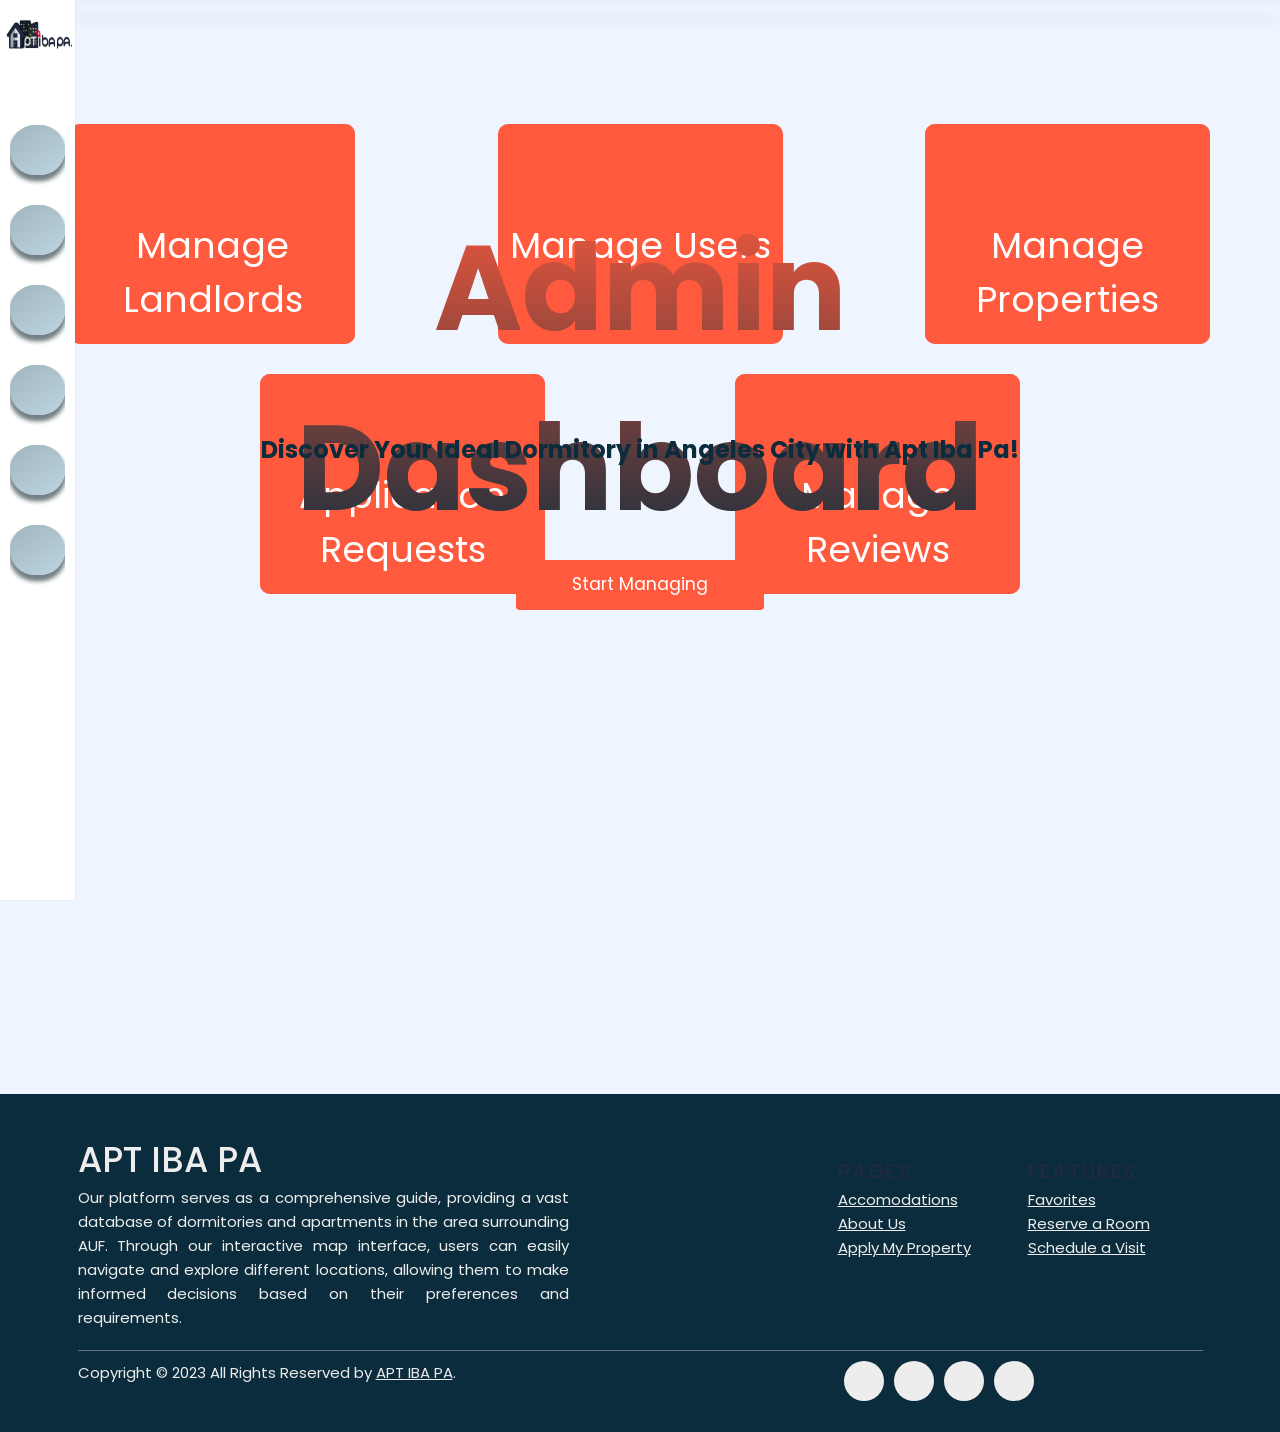
==== dashboard.html @ 17093d1e "first commit" ====
<!DOCTYPE html>
<html lang="en">
<head>
    <meta charset="UTF-8">
    <meta name="viewport" content="width=device-width, initial-scale=1.0">
    <link href="https://cdn.jsdelivr.net/npm/bootstrap@5.3.2/dist/css/bootstrap.min.css" rel="stylesheet" integrity="sha384-T3c6CoIi6uLrA9TneNEoa7RxnatzjcDSCmG1MXxSR1GAsXEV/Dwwykc2MPK8M2HN" crossorigin="anonymous">
    <script src="https://kit.fontawesome.com/2eead9cc17.js" crossorigin="anonymous"></script>
    <link rel="stylesheet" href="https://cdnjs.cloudflare.com/ajax/libs/animate.css/4.1.1/animate.min.css"/>
    <link flex href="https://unpkg.com/boxicons@2.1.4/css/boxicons.min.css" rel="stylesheet" />
    <link href="css/dashboard.css" rel="stylesheet" />
    <link href="css/dashboardkane.css" rel="stylesheet" />
    <link href="css/sidebar.css" rel="stylesheet" />
    <script src="js/sidebar.js" defer></script>
    <title>Dashboard</title>
</head>
<body class="m-0 p-0">
    <nav class="sidebar  z-2">
        <div class="logo_items flex justify-content-center">
          <span class="nav_image">
            <img src="images/logo.png" alt="logo_img" />
          </span>
        </div>
        <div class="menu_container ">
          <div class="menu_items">
            <ul class="menu_item" style="padding-left:0%;">
              <li class="item mt-5 mb-5">
                <a href="dashboard.html" class="link flex">
                    <i class="fa-solid fa-house"></i>
                  <span class="fs-2">Dashboard</span>
                </a>
              </li>
              <li class="item mb-5">
                <a href="#" class="link flex">
                    <i class="fa-solid fa-house-user"></i>
                  <span class="fs-2">Landlords</span>
                </a>
              </li>
              <li class="item mb-5">
                <a href="#" class="link flex">
                    <i class="fa-solid fa-users"></i>
                  <span class="fs-2">Users</span>
                </a>
              </li>
              <li class="item mb-5">
                <a href="#" class="link flex">
                    <i class="fa-solid fa-building-user"></i>
                  <span class="fs-2">Properties</span>
                </a>
              </li>
              <li class="item mb-5">
                <a href="#" class="link flex">
                    <i class="fa-solid fa-horse"></i>
                  <span class="fs-2">Reviews</span>
                </a>
              </li>
              <li class="item mb-5">
                <a href="#" class="link flex">
                    <i class="fa-solid fa-drumstick-bite"></i>
                  <span class="fs-3"> Application Requests</span>
                </a>
              </li>
            </ul>
          </div>
          
          <!-- Navbar -->
                <nav class="navbar flex">
                    <i class="bx bx-menu" id="sidebar-open"></i>
                </nav>
            </div>
    </nav>
  
    <div class="container-fluid m-0 p-0">
        <div class="hero-banner m-0 p-0">
            <img src="../capadmin/images/room.jpg" class="img-fluid" width="99999" alt="">
        </div>
        <div class="logo">
            <img src="../capadmin/images/logo.png" class="img-fluid" alt="">
        </div>
        <div class="hero-text">
            Admin Dashboard
        </div>
        <p class="hero-subtitle">
            Discover Your Ideal Dormitory in Angeles City with Apt Iba Pa!
        </p>
        <div class="hero-button">
            <a class="btn fs-3 pt-3" href="#banner-cards" role="button">Start Managing</a>
        </div>
    </div>

    <div class="container cards" id="banner-cards">
        <div class="row banner-cards justify-content-between">
            <div class="col-3 text-center animate__animated animate__slideInLeft">
                <a class="btn button-cards" href="#" role="button">
                    <div class="row mt-5 pt-5">
                        <i class="fa-solid fa-house-user fa-2xl mb-5"></i>
                        Manage Landlords
                    </div>
                </a>
            </div>
            <div class="col-3 text-center animate__animated animate__slideInLeft">
                <a class="btn button-cards" href="#" role="button">
                    <div class="row mt-5 pt-5 justify-content-center align-items-center">
                        <i class="fa-solid fa-users fa-2xl mb-5"></i>
                        Manage Users
                    </div>
                </a>
            </div>
            <div class="col-3 text-center animate__animated animate__slideInLeft">
                <a class="btn button-cards" href="#" role="button">
                    <div class="row mt-5 pt-5">
                        <i class="fa-solid fa-building-user fa-2xl mb-5"></i>
                        Manage Properties
                    </div>
                </a>
            </div>
        </div>
        <div class="row mt-5 banner-cards justify-content-evenly">
            <div class="col-3 text-center animate__animated animate__slideInRight">
                <a class="btn button-cards" href="#" role="button">
                    <div class="row mt-5 pt-5">
                        <i class="fa-solid fa-horse fa-2xl mb-5"></i>
                        Application Requests
                    </div>
                </a>
            </div>
            <div class="col-3 text-center animate__animated animate__slideInRight">
                <a class="btn button-cards" href="#" role="button">
                    <div class="row mt-5 pt-5 justify-content-center align-items-center">
                        <i class="fa-solid fa-drumstick-bite fa-2xl mb-5"></i>
                        Manage Reviews
                    </div>
                </a>
            </div>
        </div>
    </div>




    <footer class="site-footer mt-5">
        <div class="container-fluid">
          <div class="container">
          <div class="row">
              <div class="col-sm-12 col-md-8">
              <h2>APT IBA PA</h2>
                <div class="row">
                  <div class="col-sm-12 col-md-8">
                    <p class="text-justify">
                      Our platform serves as a comprehensive guide, providing a vast database of dormitories and apartments in the area surrounding AUF. Through our interactive map interface, users can easily navigate and explore different locations, allowing them to make informed decisions based on their preferences and requirements.
                    </p>
                  </div>
                </div>
              </div>
  
              <div class="col-xs-6 col-md-2 me-auto pt-4">
              <h6>Pages</h6>
              <ul class="footer-links">
                  <li><a href="http://scanfcode.com/category/c-language/">Accomodations</a><li>
                  <li>
                  <a href="http://scanfcode.com/category/front-end-development/">About Us</a>
                  </li>
                  <li>
                  <a href="http://scanfcode.com/category/back-end-development/">Apply My Property</a>
              </ul>
              </div>
  
              <div class="col-xs-6 col-md-2 pt-4">
              <h6>Features</h6>
              <ul class="footer-links">
                  <li><a href="http://scanfcode.com/about/">Favorites</a></li>
                  <li><a href="http://scanfcode.com/contact/">Reserve a Room</a></li>
                  <li>
                  <a href="http://scanfcode.com/contribute-at-scanfcode/">Schedule a Visit</a>
              </ul>
              </div>
          </div>
          <hr />
          </div>
          <div class="container">
          <div class="row">
              <div class="col-md-8 col-sm-6 col-xs-12">
              <p class="copyright-text">
                  Copyright &copy; 2023 All Rights Reserved by
                  <a href="#">APT IBA PA</a>.
              </p>
              </div>
  
              <div class="col-md-4 col-sm-6 col-xs-12">
              <ul class="social-icons">
                  <li>
                  <a class="facebook" href="#"><i class="fa fa-facebook"></i></a>
                  </li>
                  <li>
                  <a class="twitter" href="#"><i class="fa fa-twitter"></i></a>
                  </li>
                  <li>
                  <a class="dribbble" href="#"><i class="fa fa-dribbble"></i></a>
                  </li>
                  <li>
                  <a class="linkedin" href="#"><i class="fa fa-linkedin"></i></a>
                  </li>
              </ul>
              </div>
          </div>
          </div>
        </div>
    </footer>


  


    <script src="https://cdn.jsdelivr.net/npm/@popperjs/core@2.11.8/dist/umd/popper.min.js" integrity="sha384-I7E8VVD/ismYTF4hNIPjVp/Zjvgyol6VFvRkX/vR+Vc4jQkC+hVqc2pM8ODewa9r" crossorigin="anonymous"></script>
    <script src="https://cdn.jsdelivr.net/npm/bootstrap@5.3.2/dist/js/bootstrap.min.js" integrity="sha384-BBtl+eGJRgqQAUMxJ7pMwbEyER4l1g+O15P+16Ep7Q9Q+zqX6gSbd85u4mG4QzX+" crossorigin="anonymous"></script>
</body>
</html>
---- css/dashboard.css ----
@import url('https://fonts.googleapis.com/css2?family=Poppins:wght@300;400;500;600;700&display=swap');


:root {
   --box-shadow: 0 .5rem 1rem rgba(0, 0, 0, .1);
   --body-color: #E4E9F7;
   --light-bg: #eee;
          /* Variables for storing colors */
    --card-clr: #161922;
    --body-clr: #191d28;
    --primary-clr: #f0bf6a;
    --heading-clr: #dadada;
    --text-clr: #767a86;


   --dark-jungle-green: hsl(188, 63%, 7%);
   --prussian-blue: hsl(200, 69%, 14%);
   --raisin-black-1: hsl(227, 29%, 13%);
   --raisin-black-2: hsl(229, 17%, 19%);
   --yellow-green: hsl(89, 72%, 45%);
   --orange-soda: hsl(9, 100%, 62%);
   --cultured-1: hsl(0, 0%, 93%);
   --cultured-2: hsl(192, 24%, 96%);
   --misty-rose: hsl(7, 56%, 91%);
   --alice-blue: hsl(210, 100%, 97%);
   --seashell: hsl(8, 100%, 97%);
   --cadet: hsl(200, 15%, 43%);
   --white: hsl(0, 0%, 100%);
   --black: hsl(0, 0%, 0%);
   --opal: hsl(180, 20%, 62%);
}


html {
   font-size: 62.5%;
   overflow-x: hidden;
   scroll-behavior: smooth;
   scroll-padding-top: 10rem;
}

body {
   background: var(--white);
}

section {
   padding: 3rem 2rem;

   margin: 0 auto;
}
/* removed from section  max-width: 1200px; */





/* Navbar */

.navbarNav .nav-link {
   background-color: var(--orange-soda);
   color: #FFF;
   border-radius: 5px;
}

.navbar-nav .nav-item {
   font-size: 1.5rem;
   font-weight: 600;
   padding: 1rem;
   border-radius: 5px;
}


.nav-item .nav-link:hover, .nav-item .nav-link:focus{
   background-color: var(--orange-soda);;
   color: #FFF;
   border-radius: 5px;

}

.signInbtn{
   background-color: var(--prussian-blue);
   color: #FFF;
   font-size: 1.5rem;
}

.signInbtn:hover {
   background-color: var(--orange-soda);
   color: #E4E9F7;
}

/* .d-flex .btn {
   background-color: #232A3D;
   color: #FFF;
   font-size: 1.5rem;
}

.d-flex .btn:hover {
   background-color: #E4E9F7;
   color: #232A3D;
} */

.jumbotron {
   background: url('../images/header.png') no-repeat center fixed;
   max-width: 100%;
   background-size: cover;
   background-color: rgba(0, 0, 0, .3);
   height: 500px;
   /* background-color: rgba(21, 89, 121, 0.3); */
}

.hero {
   background: var(--cultured-2);
}

.hero-title {
   font-size: 40px;
   color: var(--orange-soda);
}

.hero-text {
   text-align: justify;
}

.hero .btn{
   background-color: var(--orange-soda)
}

.hero .btn i{
   color: #fff;
}

.hero .btn:active, .hero .btn:focus{
   color: #fff;
}

#headerTitle {
   color: #E4E9F7;
   margin-top: 15px;
}

#headerTitle h2 {
   font-size: 5rem;
}

#headerDetails {
   color: #E4E9F7;
   font-size: 2rem;
}

.btnSearch {
   background-color: var(--orange-soda);
   color: #FFF;
   font-size: 1.5rem;
   padding: .7rem;
}

.btnSearch:hover {
   background-color: #E4E9F7;
   color: #232A3D;
}

.form-control {
   font-size: 1.5rem;
}




/* Info buttons */

.info .box-container {
   display: grid;
   grid-template-columns: repeat(auto-fit, 30rem);
   gap: 2rem;
   justify-content: center;
   align-items: center;
   border: #232A3D;

}

.info .box-container .box {
   background-color: var(--prussian-blue);
   box-shadow: var(--box-shadow);
   padding: 4rem;
   text-align: center;
   transition: background-color 0.3s;
   border: none;
   cursor: pointer;
   border-radius: 12px;
   border: #232A3D;
   text-decoration: none;
}

.info .box-container .box:hover {
   background-color: var(--orange-soda);
   /* Change the background color on hover */
   box-shadow: var(--box-shadow);
}

.info .box-container .box img {
   margin: 1rem 0;
   height: 4rem;
}

.info .box-container .box h3 {
   font-size: 1.5rem;
   padding: -1rem 0;
   color: #fff;
   text-decoration: none;
}

/* Featured Section */


.featureHeading {
   text-align: left;
   margin-bottom: 20px;
   font-size: 5rem;
   font-weight: 600;
   color: var(--orange-soda);
}

.listings{
   background: var(--cultured-2);
}


.listings .box-container {
   justify-content: center;
   align-items: flex-start;
}

.listings .box-container .box {
   background-color: var(--white);
   box-shadow: var(--box-shadow);
   padding: 3rem;
   overflow-x: hidden;
   border-radius: 20px;
}

.listings .box-container .box .admin {
   display: flex;
   align-items: center;
   gap: 1.5rem;
}

.listings .box-container .box .admin h3 {
   height: 4.5rem;
   line-height: 4.4rem;
   width: 4.5rem;
   border-radius: 50%;
   font-size: 2rem;
   color: var(--black);
   background-color: var(--light-bg);
   text-align: center;
}

.listings .box-container .box .admin p {
   font-size: 1.7rem;
   color: var(--black);
   padding-bottom: 1px;
}

.listings .box-container .box .admin span {
   font-size: 1.5rem;
   color: var(--light-color);
}



/* lsiting price */

.rentName .price {
   gap: 1.5rem;
   font-size: 2.5rem;
   font-weight: normal;
   margin-top: .5rem;
}

.rent {
   font-size: 1.2rem;
   color: var(--black);
   padding-bottom: .3rem;
}

#peso {
   font-size: 1.6rem;
   color: var(--light-color);
   font-weight: bold;
}

/*  */

.listings .box-container .box .thumb {
   position: relative;
   height: 30rem;
   overflow: hidden;
   margin: 1.5rem 0;
}

.listings .box-container .box .thumb img {
   height: 100%;
   object-fit: cover;
   border-radius: 10px;
}

.listings .box-container .box:hover .thumb img {
   transform: scale(1.1);
}

.listings .box-container .box .thumb .total-rooms-left {
   position: absolute;
   top: 1rem;
   left: 1rem;
   background-color: rgba(0, 0, 0, .3);
   color: var(--white);
   padding: .5rem 1.5rem;
   font-size: 1.6rem;
   z-index: 1;
}

.listings .box-container .box .thumb .total-rooms-left i {
   margin-right: .7rem;
}

.listings .box-container .box .thumb .type {
   position: absolute;
   bottom: 1rem;
   left: .7rem;
   z-index: 1;
}

.listings .box-container .box .thumb .type span {
   margin-right: .7rem;
   padding: .5rem 1.5rem;
   color: #fff;
   background-color: var(--prussian-blue);
   font-size: 1.6rem;
}

.listings .box-container .box .thumb .save {
   position: absolute;
   top: 1rem;
   right: 1rem;
   z-index: 1;
}

.listings .box-container .box .thumb .save button {
      background: transparent;
      border: none;
      outline: none;
      color: var(--orange-pale);
   }


.listings .box-container .box .thumb .save button:hover {
   background: transparent;
   border: none;
   outline: none;
   color: var(--orange-soda) !important;
}



.listings .box-container .box .name {
   font-size: 2rem;
   text-overflow: ellipsis;
   overflow-x: hidden;
   color: var(--black);
   margin-bottom: .5rem;
   overflow-y: hidden;
}

.listings .box-container .box .rentName {
   font-size: 1.3rem;
   text-overflow: ellipsis;
   overflow-x: hidden;
   color: var(--black);
   margin-bottom: .5rem;
   overflow-y: hidden;
   font-weight: bold;
}


.listings .box-container .box .location {
   padding-top: 1rem;
   font-size: 1.6rem;
   color: var(--light-color);
}

.listings .box-container .box .location i {
   margin-right: 1rem;
   color: var(--main-color);
}

.listings .box-container .box .flex {
   display: flex;
   background-color: var(--light-bg);
   padding-top: 1rem;
   justify-content: space-between;
   align-items: center;
   text-align: center;
   margin: 1.5rem 0;
   flex-wrap: wrap;
   gap: 1.5rem;
}

.listings .box-container .box .flex p {
   font-size: 1.6rem;
   flex: 1 1 4rem;
}

.listings .box-container .box .flex p span {
   color: var(--light-color);
}

.listings .box-container .box .flex p i {
   margin-right: 1rem;
   color: var(--main-color);
}

/* Featured Buttons */

.btnView,
.inline-btn {
   margin-top: 1rem;
   padding: 1rem 3rem;
   background-color: var(--orange-soda);
   color: #fff;
   cursor: pointer;
   text-align: center;
   font-size: 1.8rem;
   text-transform: capitalize;
}

.btnView:hover,
.inline-btn:hover {
   
   background-color: hsl(9, 97%, 57%);

}

.btnView {
   display: block;
   width: 100%;
   border-radius: 5px;
   text-decoration: none;
}

.btnRating {
   display: block;
   width: 100%;
   border-radius: 5px;
   margin-top: 1rem;
   padding-top: 1.5rem;
   padding-bottom: 1rem;
   background-color: #E4E9F7;
   color: #232A3D;
   font-size: 1.5rem;
   font-weight: bold;
   text-transform: capitalize;
   justify-content: start;
   text-align: center;
}

.starRating {
   color: #ffc481;
}

/* Offers boxes */


.offersHeading {
   text-align: left;
   margin-bottom: 20px;
   font-size: 5rem;
   font-weight: 600;
   color: var(--prussian-blue);
}

.offers .box-container {
   justify-content: center;
   align-items: center;
}

.offers .box-container .box {
   background-color: var(--cultured-2);
   box-shadow: var(--box-shadow);
   padding: 3rem;
   text-align: center;
   transition: background-color 0.3s;
   border: none;
   border-radius: 5px;
}

.fa-circle {
   color: var(--misty-rose);
}

.offers .box-container .box h3{
   font-size: 2rem;
}

.offers .box-container .box p{
   font-size: 1.2rem;
}

.offers .box-container .box img {
   margin: 1rem 0;
   height: 5rem;
}

.jumbuildings {
   background: url('../images/header3.png') no-repeat bottom fixed;
   background-size: contain;
}

/* Footer */

.site-footer {
   background-color: var(--prussian-blue);
   padding: 45px 0 20px;
   font-size: 15px;
   line-height: 24px;
   color: var(--cultured-1);
}

.site-footer hr {
   border-top-color: #bbb;
   opacity: 0.5
}

.site-footer hr.small {
   margin: 20px 0
}

.site-footer h6 {
   color: #232A3D;
   font-size: 2rem;
   text-transform: uppercase;
   margin-top: 5px;
   letter-spacing: 2px
}

.site-footer h2{
   font-size: 3.5rem;
}

.site-footer .text-justify{
   text-align: justify;
}

.site-footer a {
   color: var(--cultured-1);
}

.site-footer a:hover {
   color: #3366cc;
   text-decoration: none;
}

.footer-links {
   padding-left: 0;
   list-style: none
}

.footer-links li {
   display: block
}

.footer-links a {
   color: var(--cultured-1);
}

.footer-links a:active, .footer-links a:focus, .footer-links a:hover {
   color: #3366cc;
   text-decoration: none;
}

.footer-links.inline li {
   display: inline-block
}

.site-footer .social-icons {
   text-align: left
}

.site-footer .social-icons a {
   width: 40px;
   height: 40px;
   line-height: 40px;
   margin-left: 6px;
   margin-right: 0;
   border-radius: 100%;
   background-color: var(--cultured-1);
}

.copyright-text {
   margin: 0
}

@media (max-width:991px) {
   .site-footer [class^=col-] {
      margin-bottom: 30px
   }
}

@media (max-width:767px) {
   .site-footer {
      padding-bottom: 0
   }

   .site-footer .copyright-text, .site-footer .social-icons {
      text-align: center
   }
}

.social-icons {
   padding-left: 0;
   margin-bottom: 0;
   list-style: none
}

.social-icons li {
   display: inline-block;
   margin-bottom: 4px
}

.social-icons li.title {
   margin-right: 15px;
   text-transform: uppercase;
   color: #96a2b2;
   font-weight: 700;
   font-size: 13px
}

.social-icons a {
   background-color: var(--cultured-1);
   color: #818a91;
   font-size: 16px;
   display: inline-block;
   line-height: 44px;
   width: 44px;
   height: 44px;
   text-align: center;
   margin-right: 8px;
   border-radius: 100%;
   -webkit-transition: all .2s linear;
   -o-transition: all .2s linear;
   transition: all .2s linear
}

.social-icons a:active, .social-icons a:focus, .social-icons a:hover {
   color: #fff;
   background-color: #29aafe
}

.social-icons.size-sm a {
   line-height: 34px;
   height: 34px;
   width: 34px;
   font-size: 14px
}

.social-icons a.facebook:hover {
   background-color: #3b5998
}

.social-icons a.twitter:hover {
   background-color: #00aced
}

.social-icons a.linkedin:hover {
   background-color: #007bb6
}

.social-icons a.dribbble:hover {
   background-color: #ea4c89
}

@media (max-width:767px) {
   .social-icons li.title {
      display: block;
      margin-right: 0;
      font-weight: 600
   }
}

/* Accommodations */

.accomJumbuildings {
   background: url('../images/header3.png') no-repeat bottom fixed;
   background-size: 100%;
}

.filterButton {
   text-align: center;
   font-size: 1rem;
   color: var(--black);
}

.btnFilter,
.inline-btn {
   margin-top: 1rem;
   padding: 1rem;
   background-color: #232A3D;
   color: #fff;
   cursor: pointer;
   text-align: center;
   font-size: 1.8rem;
   text-transform: capitalize;
}

.btnFilter:hover,
.inline-btn:hover {
   background-color: #303030;

}

.btnFilter {
   display: block;
   border-radius: 25px;
   text-decoration: none;
}

/* Accommodations */


.accommodations .box-container {
   justify-content: center;
   align-items: flex-start;
}

.accommodations .box-container .box {
   background-color: #E4E9F7;
   box-shadow: var(--box-shadow);
   overflow-x: hidden;
   margin-top: 2.2rem;
}

.accommodations .box-container .box .admin {
   display: flex;
   align-items: center;
   gap: 1.5rem;
}

.accommodations .box-container .box .admin h3 {
   height: 4.5rem;
   line-height: 4.4rem;
   width: 4.5rem;
   border-radius: 50%;
   font-size: 2rem;
   color: var(--black);
   background-color: var(--light-bg);
   text-align: center;
}

.accommodations .box-container .box .admin p {
   font-size: 1.7rem;
   color: var(--black);
   padding-bottom: 1px;
}

.accommodations .box-container .box .admin span {
   font-size: 1.5rem;
   color: var(--light-color);
}



/* lsiting price */

.rentName .price {
   gap: 1.5rem;
   font-size: 2.5rem;
   font-weight: normal;
   margin-top: .5rem;
}

.rent {
   font-size: 1.2rem;
   color: var(--black);
   padding-bottom: .3rem;
}

#peso {
   font-size: 1.6rem;
   color: var(--light-color);
   font-weight: bold;
}

/*  */

.accommodations .box-container .box .thumb {
   position: relative;
   height: 20rem;
   overflow: hidden;
   margin: 1.5rem 0;
}

.accommodations .box-container .box .thumb img {
   height: 100%;
   width: 100%;
   transition: .2s linear;
}

.accommodations .box-container .box:hover .thumb img {
   transform: scale(1.1);
}

.accommodations .box-container .box .thumb .total-images {
   position: absolute;
   top: 1rem;
   left: 1rem;
   background-color: rgba(0, 0, 0, .3);
   color: var(--white);
   padding: .5rem 1.5rem;
   font-size: 1.6rem;
   z-index: 1;
}

.accommodations .box-container .box .thumb .total-images i {
   margin-right: .7rem;
}

.accommodations .box-container .box .thumb .type {
   position: absolute;
   bottom: 1rem;
   left: .7rem;
   z-index: 1;
}

.accommodations .box-container .box .thumb .type span {
   margin-right: .7rem;
   padding: .5rem 1.5rem;
   color: #fff;
   background-color: #232A3D;
   font-size: 1.6rem;
}

.accommodations .box-container .box .thumb .save {
   position: absolute;
   top: 1rem;
   right: 1rem;
   z-index: 1;
}

.accommodations .box-container .box .thumb .save button {
   background-color: rgba(0, 0, 0, .3);
   color: #fff;
   padding: .7rem 1rem;
   font-size: 1.6rem;
   cursor: pointer;
}

.accommodations .box-container .box .thumb .save button:hover {
   background-color: var(--main-color);
}

.btnBookmark {
   background: transparent;
   margin-top: 1.5rem;
   border: none;
   outline: none;
   color: grey;
   
}


/* 

.btnBookmark {
   background: transparent;
   margin-top: 1.3rem;
   border: none;
   outline: none;
   color: grey;
}

.bookMark{
   color: #ffffff;
   font-size: 3rem;
   text-align: left;
}





.btnBookmark {
   display: block;
   border-radius: 5px;
   margin-top: 1.3rem;
   font-weight: bold;
   justify-content: end;
   text-align: center;
   background: transparent;
   
}

/* .btnBookmark:hover {
   background-color: rgba(0, 0, 0, 0.3);
   color: #232A3D;
   cursor: pointer;
} 

.bookMark{
   color: #ffffff;
   font-size: 3rem;
   text-align: left;
} */


.accommodations .box-container .box .name {
   font-size: 2rem;
   text-overflow: ellipsis;
   overflow-x: hidden;
   color: var(--black);
   margin-bottom: .5rem;
   overflow-y: hidden;
}

.accommodations .box-container .box .rentName {
   font-size: 1.3rem;
   text-overflow: ellipsis;
   overflow-x: hidden;
   color: var(--black);
   margin-bottom: .5rem;
   overflow-y: hidden;
   font-weight: bold;
}


.accommodations .box-container .box .location {
   padding-top: 1rem;
   font-size: 1.6rem;
   color: var(--light-color);
}

.accommodations .box-container .box .location i {
   margin-right: 1rem;
   color: var(--main-color);
}

.accommodations .box-container .box .flex {
   display: flex;
   background-color: var(--light-bg);
   padding-top: 1rem;
   justify-content: space-between;
   align-items: center;
   text-align: center;
   margin: 1.5rem 0;
   flex-wrap: wrap;
   gap: 1.5rem;
}

.accommodations .box-container .box .flex p {
   font-size: 1.6rem;
   flex: 1 1 4rem;
}

.accommodations .box-container .box .flex p span {
   color: var(--light-color);
}

.accommodations .box-container .box .flex p i {
   margin-right: 1rem;
   color: var(--main-color);
}

/* View All button */

.btnViewAll:hover {
   background-color: hsl(200, 74%, 10%);;
   color: #fff;
   border-radius: 5px;
}

.btnViewAll {
   border-radius: 5px;
   background-color: var(--prussian-blue);
   width: 100%;
   padding: 1rem 3rem;
   color: #fff;
   cursor: pointer;
   text-align: center;
   font-size: 1.8rem;
   text-decoration: none;
   
}


/* View Property */

.carouselSmImages img:hover{
   cursor: pointer;
   transform: scale(1.1);
}

.view-property .details{
   background-color: var(--white);
   box-shadow: var(--box-shodow);
   padding: 2rem;
   overflow-x: hidden;
}

.view-property .details .thumb{
   background-color: var(--black);
   padding: 1.5rem;
   margin-bottom: 1.5rem;
}

.view-property .details .thumb .big-image img{
   height: 40rem;
   width: 100%;
   object-fit: contain;
}

.view-property .details .thumb .small-images{
   display: flex;
   justify-content: center;
   gap: 1.5rem;
   padding-top: 1rem;
   flex-wrap: wrap;
}

.view-property .details .thumb .small-images img{
   height: 7rem;
   width: 10rem;
   object-fit: cover;
   cursor: pointer;
   transition: .2s linear;
}

.view-property .details .thumb .small-images img:hover{
   transform: scale(1.1);
}

.view-property .details .name{
   font-size: 2rem;
   text-overflow: ellipsis;
   overflow-x: hidden;
   margin-bottom: .5rem;
}

.view-property .details .location{
   padding-top: 1rem;
   font-size: 1.6rem;
   color: var(--light-color);
}

.view-property .details .location i{
   margin-right: 1rem;
   color: var(--main-color);
}

.view-property .details .info{
   display: flex;
   background-color: var(--light-bg);
   padding: 1.5rem;
   margin: 1.5rem 0;
   justify-content: space-between;
   align-items: center;
   flex-wrap: wrap;
   gap: 2rem;
}

.view-property .details .info p{
   font-size: 1.7rem;
}

.view-property .details .info p span,
.view-property .details .info p a{
   color: var(--light-color);
}

.view-property .details .info p a:hover{
   text-decoration: underline;
}

.view-property .details .info p i{
   margin-right: 1.5rem;
   color: var(--main-color);
}

.view-property .details .title{
   font-size: 2rem;
   color: var(--black);
   padding-bottom: 1.5rem;
   border-bottom: var(--border);
}

.view-property .details .flex{
   margin: 1.5rem 0;
   display: flex;
   justify-content: space-between;
   flex-wrap: wrap;
}

.view-property .details .flex .box{
   flex: 1 1 40rem;
}

.view-property .details .flex .box p{
   padding: .5rem 0;
   font-size: 1.6rem;
   color: var(--light-color);
}

.view-property .details .flex .box i{
   color: var(--main-color);
   margin-right: 1.5rem;
}

.view-property .details .description{
   padding: .5rem 0;
   margin-top: .5rem;
   font-size: 1.6rem;
   color: var(--light-color);
   line-height: 1.5;
}

.view-property .details .thumb .big-image img{
   height: auto;
}

.view-property .details .thumb .small-images img{
   height: 4rem;
   width: 6rem;
}




/* 


.header-bottom-actions {
  background: var(--white);
  position: fixed;
  bottom: 0;
  left: 0;
  width: 100%;
  display: flex;
  justify-content: space-evenly;
  padding-block: 15px 10px;
  box-shadow: -2px 0 30px hsla(237, 71%, 52%, 0.2);
  z-index: 3;
}

.header-bottom-actions-btn i{
  color: hsl(0, 0%, 10%);
  font-size: 20px;
  margin-inline: auto;
  margin-bottom: 5px;
  --ionicon-stroke-width: 40px;
  transition: var(--transition);
}

.header-bottom-actions-btn:is(:hover, :focus) i { color: var(--orange-soda); }

.header-bottom-actions-btn span {
  color: var(--cadet);
  font-family: var(--ff-poppins);
  font-size: var(--fs-7);
  font-weight: var(--fw-500);
}



 */
---- css/dashboardkane.css ----
@import url('https://fonts.googleapis.com/css2?family=Poppins:wght@300;400;500;600;700&display=swap');

:root {
   --box-shadow: 0 .5rem 1rem rgba(0, 0, 0, .1);
   --body-color: #E4E9F7;
   --light-bg: #eee;
          /* Variables for storing colors */
    --card-clr: #161922;
    --body-clr: #191d28;
    --primary-clr: #f0bf6a;
    --heading-clr: #dadada;
    --text-clr: #767a86;


   --dark-jungle-green: hsl(188, 63%, 7%);
   --prussian-blue: hsl(200, 69%, 14%);
   --raisin-black-1: hsl(227, 29%, 13%);
   --raisin-black-2: hsl(229, 17%, 19%);
   --yellow-green: hsl(89, 72%, 45%);
   --orange-soda: hsl(9, 100%, 62%);
   --cultured-1: hsl(0, 0%, 93%);
   --cultured-2: hsl(192, 24%, 96%);
   --misty-rose: hsl(7, 56%, 91%);
   --alice-blue: hsl(210, 100%, 97%);
   --seashell: hsl(8, 100%, 97%);
   --cadet: hsl(200, 15%, 43%);
   --white: hsl(0, 0%, 100%);
   --black: hsl(0, 0%, 0%);
   --opal: hsl(180, 20%, 62%);
}

div.hero-banner img{
    filter: blur(5px);
    -webkit-filter: blur(5px);
    max-width: 100%;
    height: 100%;
    background-position: center;
    background-repeat: no-repeat;
    background-size: cover;
    pointer-events: none;
}

div.logo{
    position: absolute;
    top: 30%;
    left: 50%;
    transform: translate(-50%, -50%);
    z-index: 2;
    width: 20%;
    text-align: center;
    opacity: 0; 
    animation: fadeIn 2s forwards;
    pointer-events: none;
}

div.hero-text{
    color: var(--orange-soda);
    font-weight: bold;
    background: -webkit-linear-gradient(var(--orange-soda), var(--prussian-blue));
    background-clip: text;
    -webkit-background-clip: text;
    -webkit-text-fill-color: transparent;
    position: absolute;
    top: 42%;
    left: 50%;
    transform: translate(-50%, -50%);
    z-index: 2;
    width: 80%;
    padding: 20px;
    text-align: center;
    font-size: 120px;
    opacity: 0; 
    animation: fadeIn 2s forwards;
    pointer-events: none;
}

p.hero-subtitle{
    color: var(--prussian-blue);
    font-weight: bold;
    position: absolute;
    top: 50%;
    left: 50%;
    transform: translate(-50%, -50%);
    z-index: 2;
    width: 80%;
    padding: 20px;
    text-align: center;
    font-size: 24px;
    opacity: 0; 
    animation: fadeIn 2s forwards;
    pointer-events: none;
}

div.hero-button{
    font-weight: bold;
    position: absolute;
    top: 65%;
    left: 50%;
    transform: translate(-50%, -50%);
    z-index: 2;
    width: 100%;
    padding: 20px;
    text-align: center;
    opacity: 0; 
    animation: fadeIn 2s forwards;
}

div.hero-button a{
    width: 20%;
    height: 50px;
    background-color: var(--orange-soda);
    color: white; 
}

div.hero-button a:hover{
    width: 20%;
    height: 50px;
    background-color: #f14627;
    color: white; 
}

div.hero-button a::after{
    width: 20%;
    height: 50px;
    background-color: var(--orange-soda);
    color: white; 
}

div.container.cards{
    margin-top:100px;
    margin-bottom:500px;
}

div.row.banner-cards div.col-3{
    height: 220px;
    background-color: var(--orange-soda);
    border-radius: 10px;
    color: white;
    font-size: 36px;
    padding:0;
}

div.row.banner-cards div.col-3 a.button-cards{
    height: 220px;
    background-color: var(--orange-soda);
    color: white;
    font-size: 36px;
    border-radius: 10px;
}

div.row.banner-cards div.col-3 a.button-cards:hover{
    background-color: #f14021;
}

div.offcanvas-body{
    padding:0;
}

div.list-group a{
    font-size: 24px;
}

div.list-group a:hover{
    background-color:  var(--orange-soda);
    color:white;
}

.site-footer {
    background-color: var(--prussian-blue);
    padding: 45px 0 20px;
    font-size: 15px;
    line-height: 24px;
    color: var(--cultured-1);
 }
 
 .site-footer hr {
    border-top-color: #bbb;
    opacity: 0.5
 }
 
 .site-footer hr.small {
    margin: 20px 0
 }
 
 .site-footer h6 {
    color: #232A3D;
    font-size: 2rem;
    text-transform: uppercase;
    margin-top: 5px;
    letter-spacing: 2px
 }
 
 .site-footer h2{
    font-size: 3.5rem;
 }
 
 .site-footer .text-justify{
    text-align: justify;
 }
 
 .site-footer a {
    color: var(--cultured-1);
 }
 
 .site-footer a:hover {
    color: #3366cc;
    text-decoration: none;
 }
 
 .footer-links {
    padding-left: 0;
    list-style: none
 }
 
 .footer-links li {
    display: block
 }
 
 .footer-links a {
    color: var(--cultured-1);
 }
 
 .footer-links a:active, .footer-links a:focus, .footer-links a:hover {
    color: #3366cc;
    text-decoration: none;
 }
 
 .footer-links.inline li {
    display: inline-block
 }
 
 .site-footer .social-icons {
    text-align: left
 }
 
 .site-footer .social-icons a {
    width: 40px;
    height: 40px;
    line-height: 40px;
    margin-left: 6px;
    margin-right: 0;
    border-radius: 100%;
    background-color: var(--cultured-1);
 }
 
 .copyright-text {
    margin: 0
 }
 
 @media (max-width:991px) {
    .site-footer [class^=col-] {
       margin-bottom: 30px
    }
 }
 
 @media (max-width:767px) {
    .site-footer {
       padding-bottom: 0
    }
 
    .site-footer .copyright-text, .site-footer .social-icons {
       text-align: center
    }
 }
 
 .social-icons {
    padding-left: 0;
    margin-bottom: 0;
    list-style: none
 }
 
 .social-icons li {
    display: inline-block;
    margin-bottom: 4px
 }
 
 .social-icons li.title {
    margin-right: 15px;
    text-transform: uppercase;
    color: #96a2b2;
    font-weight: 700;
    font-size: 13px
 }
 
 .social-icons a {
    background-color: var(--cultured-1);
    color: #818a91;
    font-size: 16px;
    display: inline-block;
    line-height: 44px;
    width: 44px;
    height: 44px;
    text-align: center;
    margin-right: 8px;
    border-radius: 100%;
    -webkit-transition: all .2s linear;
    -o-transition: all .2s linear;
    transition: all .2s linear
 }
 
 .social-icons a:active, .social-icons a:focus, .social-icons a:hover {
    color: #fff;
    background-color: #29aafe
 }
 
 .social-icons.size-sm a {
    line-height: 34px;
    height: 34px;
    width: 34px;
    font-size: 14px
 }
 
 .social-icons a.facebook:hover {
    background-color: #3b5998
 }
 
 .social-icons a.twitter:hover {
    background-color: #00aced
 }
 
 .social-icons a.linkedin:hover {
    background-color: #007bb6
 }
 
 .social-icons a.dribbble:hover {
    background-color: #ea4c89
 }
 
 @media (max-width:767px) {
    .social-icons li.title {
       display: block;
       margin-right: 0;
       font-weight: 600
    }
 }




@keyframes fadeIn {
    from {
        opacity: 0;
    }
    to {
        opacity: 1;
    }
}
---- css/sidebar.css ----
/* Import Google font - Poppins */
@import url("https://fonts.googleapis.com/css2?family=Poppins:wght@200;300;400;500;600;700&display=swap");
* {
  margin: 0;
  padding: 0;
  box-sizing: border-box;
  font-family: "Poppins", sans-serif;
}
body {
  min-height: 100vh;
  background: #eef5fe;
}
/* Pre css */
.flex {
  display: flex;
  align-items: center;
}

.nav_image {
  display: flex;
  min-width: 55px;
  justify-content: center;

}
.nav_image img {
  height: 40px;
  width: 80px;
}

.sidebar {
  position: fixed;
  top: 0;
  left: 0;
  height: 100%;
  width: 270px;
  background: #fff;
  padding: 15px 10px;
  box-shadow: 0 0 2px rgba(0, 0, 0, 0.1);
  transition: all 0.4s ease;

}
.sidebar.close {
  width: calc(55px + 20px);
}

.logo_name {
  font-size: 22px;
  color:  #980B0B;
  font-weight: 500px;
  transition: all 0.3s ease;
}
.sidebar.close .logo_name,
.sidebar.close #lock-icon,
.sidebar.close #sidebar-close {
  opacity: 0;
  pointer-events: none;
}
#lock-icon,
#sidebar-close {
  padding: 10px;
  color: #980B0B;
  font-size: 25px;
  cursor: pointer;
  margin-left: -4px;
  transition: all 0.3s ease;
}
#sidebar-close {
  display: none;
  color: #980B0B;
}
.content {
  margin-left: 0;
  transition: margin-left 0.3s ease;
}

.content.shifted {
  margin-left: 300px; 
}

.menu_container {
  display: flex;
  flex-direction: column;
  justify-content: space-between;
  margin-top: 40px;
  overflow-y: auto;
  height: calc(100% - 82px);
}
.menu_container::-webkit-scrollbar {
  display: none;
}
.menu_title {
  position: relative;
  height: 50px;
  width: 55px;
}

.menu_title .title {
  margin-left: 15px;
  transition: all 0.3s ease;
}
.sidebar.close .title {
  opacity: 0;
}
.menu_title .line {
  position: absolute;
  left: 50%;
  transform: translateX(-50%);
  height: 3px;
  width: 20px;
  border-radius: 25px;
  background: #aaa;
  transition: all 0.3s ease;
}
.menu_title .line {
  opacity: 0;
}
.sidebar.close .line {
  opacity: 1;
}
.item {
  list-style: none;
}
.link {
  text-decoration: none;
  border-radius: 8px;
  margin-bottom: 8px;
  color: #707070;
  border-radius: 50px;
  background: linear-gradient(145deg, #9fb4be, #bdd6e2);
  box-shadow: 0px 5px 5px 0px #758086,
               0px 5px 5px 0px #758086;
}

.link:focus {

  background: linear-gradient(145deg, #9fb4be, #bdd6e2);
  box-shadow: inset 0px 3px 5px 0px #758086,
            inset 0px -3px 5px 0px #758086;
}

.link:hover {
  color: #fff;
  background-color: var(--orange-soda);
}
.link span {
  white-space: nowrap;
  
}
.link i {
  height: 50px;
  min-width: 55px;
  display: flex;
  font-size: 22px;
  align-items: center;
  justify-content: center;
  border-radius: 4px;
  border-radius: 50px;
background: linear-gradient(145deg, #9fb4be, #bdd6e2);
}

.sidebar_profile {
  padding-top: 15px;
  margin-top: 15px;
  gap: 15px;
  border-top: 2px solid rgba(0, 0, 0, 0.1);
}
.sidebar_profile .name {
  font-size: 18px;
  color: #333;
}
.sidebar_profile .email {
  font-size: 15px;
  color: #333;
}



/* Navbar */
.navbar {
  max-width: 500px;
  width: 100%;
  position: fixed;
  top: 0;
  left: 60%;
  transform: translateX(-50%);
  padding: 10px 20px;
  border-radius: 0 0 8px 8px;
  justify-content: space-between;
}
#sidebar-open {
  font-size: 30px;
  color: #333;
  background-color: gray;
  border-radius:5px;
  cursor: pointer;
  margin-right: 20px;
  display: none;
}

.navbar img {
  height: 40px;
  width: 40px;
}

/* Responsive */
@media screen and (max-width: 1100px) {
  .navbar {
    left: 65%;
  }
}
@media screen and (max-width: 800px) {
  .sidebar {
    left: 0;
    z-index: 1000;
  }
  .sidebar.close {
    left: -100%;
  }
  #sidebar-close {
    display: block;
  }
  #lock-icon {
    display: none;
  }
  .navbar {
    left: 0;
    max-width: 100%;
    transform: translateX(0%);
  }
  #sidebar-open {
    display: block;
  }
}
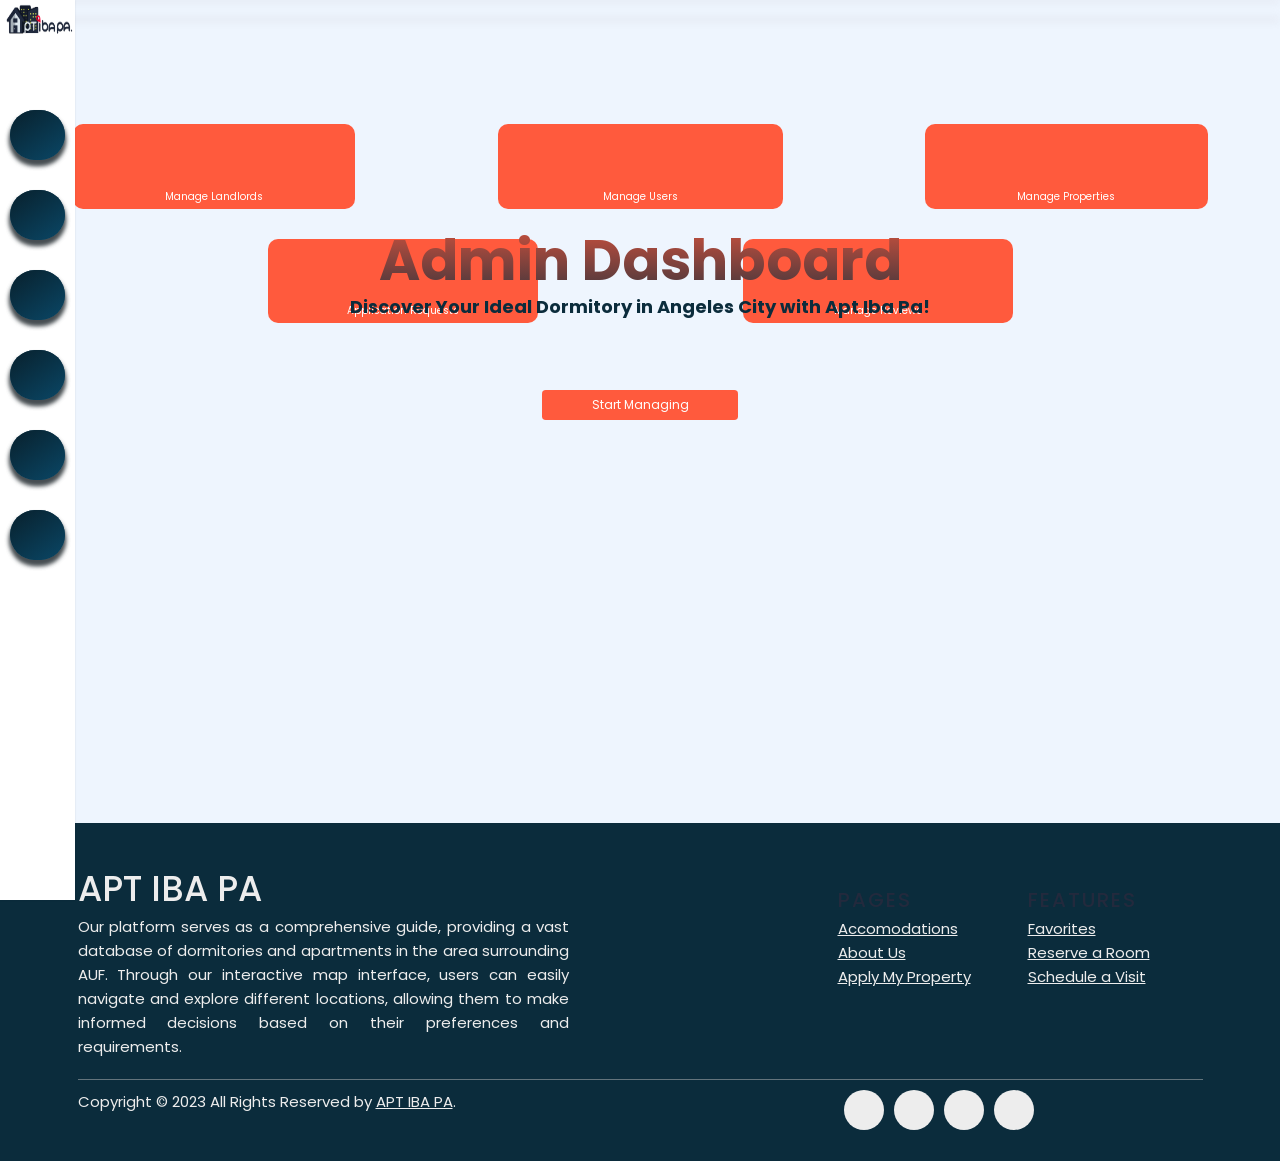
==== commit 4b5fdb86: "second" ====
--- a/dashboard.html
+++ b/dashboard.html
@@ -14,49 +14,49 @@
     <title>Dashboard</title>
 </head>
 <body class="m-0 p-0">
-    <nav class="sidebar  z-2">
+    <nav class="sidebar p-0 " >
         <div class="logo_items flex justify-content-center">
           <span class="nav_image">
             <img src="images/logo.png" alt="logo_img" />
           </span>
         </div>
-        <div class="menu_container ">
+        <div class="menu_container" >
           <div class="menu_items">
             <ul class="menu_item" style="padding-left:0%;">
-              <li class="item mt-5 mb-5">
+              <li class="item mt-5 mb-5 mx-3" >
                 <a href="dashboard.html" class="link flex">
                     <i class="fa-solid fa-house"></i>
-                  <span class="fs-2">Dashboard</span>
-                </a>
-              </li>
-              <li class="item mb-5">
+                  <span class="fs-2 ps-5">Dashboard</span>
+                </a>
+              </li>
+              <li class="item mb-5 mx-3">
                 <a href="#" class="link flex">
                     <i class="fa-solid fa-house-user"></i>
-                  <span class="fs-2">Landlords</span>
-                </a>
-              </li>
-              <li class="item mb-5">
+                  <span class="fs-2 ps-5">Landlords</span>
+                </a>
+              </li>
+              <li class="item mb-5 mx-3">
                 <a href="#" class="link flex">
                     <i class="fa-solid fa-users"></i>
-                  <span class="fs-2">Users</span>
-                </a>
-              </li>
-              <li class="item mb-5">
+                  <span class="fs-2 ps-5">Users</span>
+                </a>
+              </li>
+              <li class="item mb-5 mx-3">
                 <a href="#" class="link flex">
                     <i class="fa-solid fa-building-user"></i>
-                  <span class="fs-2">Properties</span>
-                </a>
-              </li>
-              <li class="item mb-5">
+                  <span class="fs-2 ps-5">Properties</span>
+                </a>
+              </li>
+              <li class="item mb-5 mx-3">
                 <a href="#" class="link flex">
                     <i class="fa-solid fa-horse"></i>
-                  <span class="fs-2">Reviews</span>
-                </a>
-              </li>
-              <li class="item mb-5">
+                  <span class="fs-2 ps-5">Reviews</span>
+                </a>
+              </li>
+              <li class="item mb-5 mx-3">
                 <a href="#" class="link flex">
                     <i class="fa-solid fa-drumstick-bite"></i>
-                  <span class="fs-3"> Application Requests</span>
+                  <span class="fs-2 ps-5">Requests</span>
                 </a>
               </li>
             </ul>
@@ -71,7 +71,7 @@
   
     <div class="container-fluid m-0 p-0">
         <div class="hero-banner m-0 p-0">
-            <img src="../capadmin/images/room.jpg" class="img-fluid" width="99999" alt="">
+            <img src="../capadmin/images/room.jpg"  width="99999" alt="">
         </div>
         <div class="logo">
             <img src="../capadmin/images/logo.png" class="img-fluid" alt="">
@@ -82,52 +82,54 @@
         <p class="hero-subtitle">
             Discover Your Ideal Dormitory in Angeles City with Apt Iba Pa!
         </p>
-        <div class="hero-button">
-            <a class="btn fs-3 pt-3" href="#banner-cards" role="button">Start Managing</a>
+        <div class="row">
+          <div class="col-2 hero-button" >
+              <a class="btn" href="#banner-cards" role="button">Start Managing</a>
+          </div>
         </div>
     </div>
 
     <div class="container cards" id="banner-cards">
         <div class="row banner-cards justify-content-between">
-            <div class="col-3 text-center animate__animated animate__slideInLeft">
-                <a class="btn button-cards" href="#" role="button">
-                    <div class="row mt-5 pt-5">
+            <div class="col-3 ps-1 pe-0 text-center animate__animated animate__slideInLeft" >
+                <a class="btn button-cards" href="#" role="button">
+                    <div class="row mt-md-5 pt-5 pt-md-0">
                         <i class="fa-solid fa-house-user fa-2xl mb-5"></i>
-                        Manage Landlords
-                    </div>
-                </a>
-            </div>
-            <div class="col-3 text-center animate__animated animate__slideInLeft">
-                <a class="btn button-cards" href="#" role="button">
-                    <div class="row mt-5 pt-5 justify-content-center align-items-center">
+                        <div class="col">Manage Landlords</div>
+                    </div>
+                </a>
+            </div>
+            <div class="col-3 px-0 text-center animate__animated animate__slideInLeft">
+                <a class="btn button-cards" href="#" role="button">
+                    <div class="row mt-md-5 pt-5 pt-md-0 justify-content-center align-items-center">
                         <i class="fa-solid fa-users fa-2xl mb-5"></i>
-                        Manage Users
-                    </div>
-                </a>
-            </div>
-            <div class="col-3 text-center animate__animated animate__slideInLeft">
-                <a class="btn button-cards" href="#" role="button">
-                    <div class="row mt-5 pt-5">
+                        <div class="col">Manage Users</div>
+                    </div>
+                </a>
+            </div>
+            <div class="col-3 ps-0 pe-1 text-center animate__animated animate__slideInLeft">
+                <a class="btn button-cards" href="#" role="button">
+                    <div class="row mt-md-5 pt-5 pt-md-0">
                         <i class="fa-solid fa-building-user fa-2xl mb-5"></i>
-                        Manage Properties
-                    </div>
-                </a>
-            </div>
-        </div>
-        <div class="row mt-5 banner-cards justify-content-evenly">
-            <div class="col-3 text-center animate__animated animate__slideInRight">
-                <a class="btn button-cards" href="#" role="button">
-                    <div class="row mt-5 pt-5">
+                        <div class="col">Manage Properties</div>
+                    </div>
+                </a>
+            </div>
+        </div>
+        <div class="row mt-3 mt-md-5 banner-cards justify-content-evenly">
+            <div class="col-4 col-md-3 text-center animate__animated animate__slideInRight">
+                <a class="btn button-cards" href="#" role="button">
+                    <div class="row mt-md-5 pt-5 pt-md-0">
                         <i class="fa-solid fa-horse fa-2xl mb-5"></i>
-                        Application Requests
-                    </div>
-                </a>
-            </div>
-            <div class="col-3 text-center animate__animated animate__slideInRight">
-                <a class="btn button-cards" href="#" role="button">
-                    <div class="row mt-5 pt-5 justify-content-center align-items-center">
+                        <div class="col">Application Requests</div>
+                    </div>
+                </a>
+            </div>
+            <div class="col-4 col-md-3 text-center animate__animated animate__slideInRight">
+                <a class="btn button-cards" href="#" role="button">
+                    <div class="row mt-md-5 pt-5 pt-md-0 justify-content-center align-items-center">
                         <i class="fa-solid fa-drumstick-bite fa-2xl mb-5"></i>
-                        Manage Reviews
+                        <div class="col">Manage Reviews</div>
                     </div>
                 </a>
             </div>
--- a/css/dashboardkane.css
+++ b/css/dashboardkane.css
@@ -30,8 +30,8 @@
 }
 
 div.hero-banner img{
-    filter: blur(5px);
-    -webkit-filter: blur(5px);
+    filter: blur(4px);
+    -webkit-filter: blur(4px);
     max-width: 100%;
     height: 100%;
     background-position: center;
@@ -106,21 +106,21 @@
 }
 
 div.hero-button a{
-    width: 20%;
+    width: 100%;
     height: 50px;
     background-color: var(--orange-soda);
     color: white; 
 }
 
 div.hero-button a:hover{
-    width: 20%;
+   width: 100%;
     height: 50px;
     background-color: #f14627;
     color: white; 
 }
 
 div.hero-button a::after{
-    width: 20%;
+   width: 100%;
     height: 50px;
     background-color: var(--orange-soda);
     color: white; 
@@ -131,21 +131,13 @@
     margin-bottom:500px;
 }
 
-div.row.banner-cards div.col-3{
-    height: 220px;
-    background-color: var(--orange-soda);
-    border-radius: 10px;
-    color: white;
-    font-size: 36px;
-    padding:0;
-}
-
-div.row.banner-cards div.col-3 a.button-cards{
-    height: 220px;
+
+div.row.banner-cards a.button-cards {
     background-color: var(--orange-soda);
     color: white;
-    font-size: 36px;
     border-radius: 10px;
+    height: 100%;
+    width:100%
 }
 
 div.row.banner-cards div.col-3 a.button-cards:hover{
@@ -334,6 +326,330 @@
     }
  }
 
+ @media (min-width: 1460px) {
+   div.hero-button{
+      top:60%;
+      width: 50%;
+   }
+
+   div.hero-button a{
+      top:50%;
+      font-size: 12px;
+      width: 25%;
+      height: 30px;
+      padding-top: 5px;
+   }
+
+   div.hero-button a:hover{
+      top:50%;
+      font-size: 12px;
+      width: 25%;
+      height: 30px;
+      padding-top: 5px;
+      background-color: #f14627;
+   }
+
+   div.hero-button a::after{
+      top:50%;
+      font-size: 12px;
+      width: 25%;
+      height: 30px;
+      padding-top: 5px;
+      background-color: var(--orange-soda);
+   }
+}
+
+ @media (max-width: 1459px) {
+   div.logo{
+      top: 23%;
+   }
+
+   div.hero-text {
+       font-size: 100px;
+       top: 32%;
+       width:100%;
+   }
+
+   p.hero-subtitle {
+       font-size: 24px; 
+       top: 39%;
+       width:100%;
+   }
+
+   div.hero-button{
+      top:50%;
+      width: 25%;
+     
+   }
+
+   div.hero-button a{
+      top:50%;
+      font-size: 12px;
+      width: 70%;
+      height: 30px;
+      padding-top: 5px;
+   }
+
+   div.hero-button a:hover{
+      top:50%;
+      font-size: 12px;
+      width: 70%;
+      height: 30px;
+      padding-top: 5px;
+      background-color: #f14627;
+   }
+
+   div.hero-button a::after{
+      top:50%;
+      font-size: 12px;
+      width: 70%;
+      height: 30px;
+      padding-top: 5px;
+      background-color: var(--orange-soda);
+   }
+}
+
+ @media (min-width: 1000px) and (max-width: 1400px) {
+   div.logo{
+      top: 20%;
+   }
+
+   div.hero-text {
+       font-size: 56px;
+       top: 29%;
+       width:100%;
+   }
+
+   p.hero-subtitle {
+       font-size: 18px; 
+       top: 34%;
+       width:100%;
+   }
+
+   div.hero-button{
+      top:45%;
+      width: 25%;
+     
+   }
+
+   div.hero-button a{
+      top:35%;
+      font-size: 12px;
+      width: 70%;
+      height: 30px;
+      padding-top: 5px;
+   }
+
+   div.hero-button a:hover{
+      top:35%;
+      font-size: 12px;
+      width: 70%;
+      height: 30px;
+      padding-top: 5px;
+      background-color: #f14627;
+   }
+
+   div.hero-button a::after{
+      top:35%;
+      font-size: 12px;
+      width: 70%;
+      height: 30px;
+      padding-top: 5px;
+      background-color: var(--orange-soda);
+   }
+}
+
+
+ @media (min-width: 768px) and (max-width: 999px) {
+   div.logo{
+      top: 13%;
+   }
+
+   div.hero-text {
+       font-size: 48px;
+       top: 20%;
+       width:100%;
+   }
+
+   p.hero-subtitle {
+       font-size: 14px; 
+       top: 25%;
+       width:100%;
+   }
+
+   div.hero-button{
+      top:30%;
+      width: 25%;
+   }
+
+   div.hero-button a{
+      top:30%;
+      font-size: 8px;
+      width: 70%;
+      height: 20px;
+   }
+
+   div.hero-button a:hover{
+      top:30%;
+      font-size: 8px;
+      width: 70%;
+      height: 20px;
+      background-color: #f14627;
+   }
+
+   div.hero-button a::after{
+      top:30%;
+      font-size: 8px;
+      width: 70%;
+      height: 20px;
+      background-color: var(--orange-soda);
+   }
+
+   a.button-cards div.col{
+      font-size: 16px;
+   }
+}
+
+@media (max-width: 767px){
+   div.logo{
+      top: 10%;
+   }
+
+   div.hero-text {
+       font-size: 48px;
+       top: 17%;
+       width:100%;
+   }
+
+   p.hero-subtitle {
+       font-size: 14px; 
+       top: 22%;
+       width:100%;
+   }
+
+   div.hero-button{
+      top:25%;
+      width: 50%;
+   }
+
+   div.hero-button a{
+      top:25%;
+      font-size: 8px;
+      width: 70%;
+      height: 20px;
+   }
+
+   div.hero-button a:hover{
+      top:25%;
+      font-size: 8px;
+      width: 70%;
+      height: 20px;
+      background-color: #f14627;
+   }
+
+   div.hero-button a::after{
+      top:25%;
+      font-size: 8px;
+      width: 70%;
+      height: 20px;
+      background-color: var(--orange-soda);
+   }
+}
+
+@media (min-width:342px) and (max-width: 576px) {
+   div.logo{
+      top: 6%;
+   }
+
+   div.hero-text {
+       font-size: 32px;
+       top: 10%;
+       width:100%;
+   }
+
+   p.hero-subtitle {
+       font-size: 9px; 
+       top: 13%;
+       width:100%;
+   }
+
+   div.hero-button{
+      top:17%;
+      width: 50%;
+   }
+
+   div.hero-button a{
+      top:17%;
+      font-size: 8px;
+      width: 70%;
+      height: 20px;
+   }
+
+   div.hero-button a:hover{
+      top:17%;
+      font-size: 8px;
+      width: 70%;
+      height: 20px;
+      background-color: #f14627;
+   }
+
+   div.hero-button a::after{
+      top:17%;
+      font-size: 8px;
+      width: 70%;
+      height: 20px;
+      background-color: var(--orange-soda);
+   }
+}
+
+@media (max-width: 341px) {
+   div.hero-text {
+      font-size: 24px;
+      top: 8%;
+      width:100%;
+  }
+
+   div.logo{
+      top: 5%;
+   }
+
+   p.hero-subtitle {
+      font-size: 8px; 
+      top: 10%;
+      width:100%;
+   }
+
+   div.hero-button{
+      top:13%;
+      width: 50%;
+   }
+
+   div.hero-button a{
+      top:13%;
+      font-size: 8px;
+      width: 70%;
+      height: 20px;
+   }
+
+   div.hero-button a:hover{
+      top:13%;
+      font-size: 8px;
+      width: 70%;
+      height: 20px;
+      background-color: #f14627;
+   }
+
+   div.hero-button a::after{
+      top:13%;
+      font-size: 8px;
+      width: 70%;
+      height: 20px;
+      background-color: var(--orange-soda);
+   }
+}
+
+
+
 
 
 
@@ -346,3 +662,5 @@
     }
 }
 
+
+
--- a/css/sidebar.css
+++ b/css/sidebar.css
@@ -37,6 +37,8 @@
   padding: 15px 10px;
   box-shadow: 0 0 2px rgba(0, 0, 0, 0.1);
   transition: all 0.4s ease;
+  z-index: 9999;
+
 
 }
 .sidebar.close {
@@ -124,18 +126,18 @@
   text-decoration: none;
   border-radius: 8px;
   margin-bottom: 8px;
-  color: #707070;
+  color: white;
   border-radius: 50px;
-  background: linear-gradient(145deg, #9fb4be, #bdd6e2);
-  box-shadow: 0px 5px 5px 0px #758086,
-               0px 5px 5px 0px #758086;
+  background: linear-gradient(145deg, #11455f, #0b2c3c);
+  box-shadow: 0px 5px 5px 0px #474e52,
+               0px 5px 5px 0px #474e52;
 }
 
 .link:focus {
 
-  background: linear-gradient(145deg, #9fb4be, #bdd6e2);
-  box-shadow: inset 0px 3px 5px 0px #758086,
-            inset 0px -3px 5px 0px #758086;
+  background: linear-gradient(145deg, #11455f, #0b2c3c);
+  box-shadow: inset 0px 3px 5px 0px #474e52,
+            inset 0px -3px 5px 0px #474e52;
 }
 
 .link:hover {
@@ -155,7 +157,7 @@
   justify-content: center;
   border-radius: 4px;
   border-radius: 50px;
-background: linear-gradient(145deg, #9fb4be, #bdd6e2);
+  background: linear-gradient(145deg, #08202c, #0a4766);
 }
 
 .sidebar_profile {
